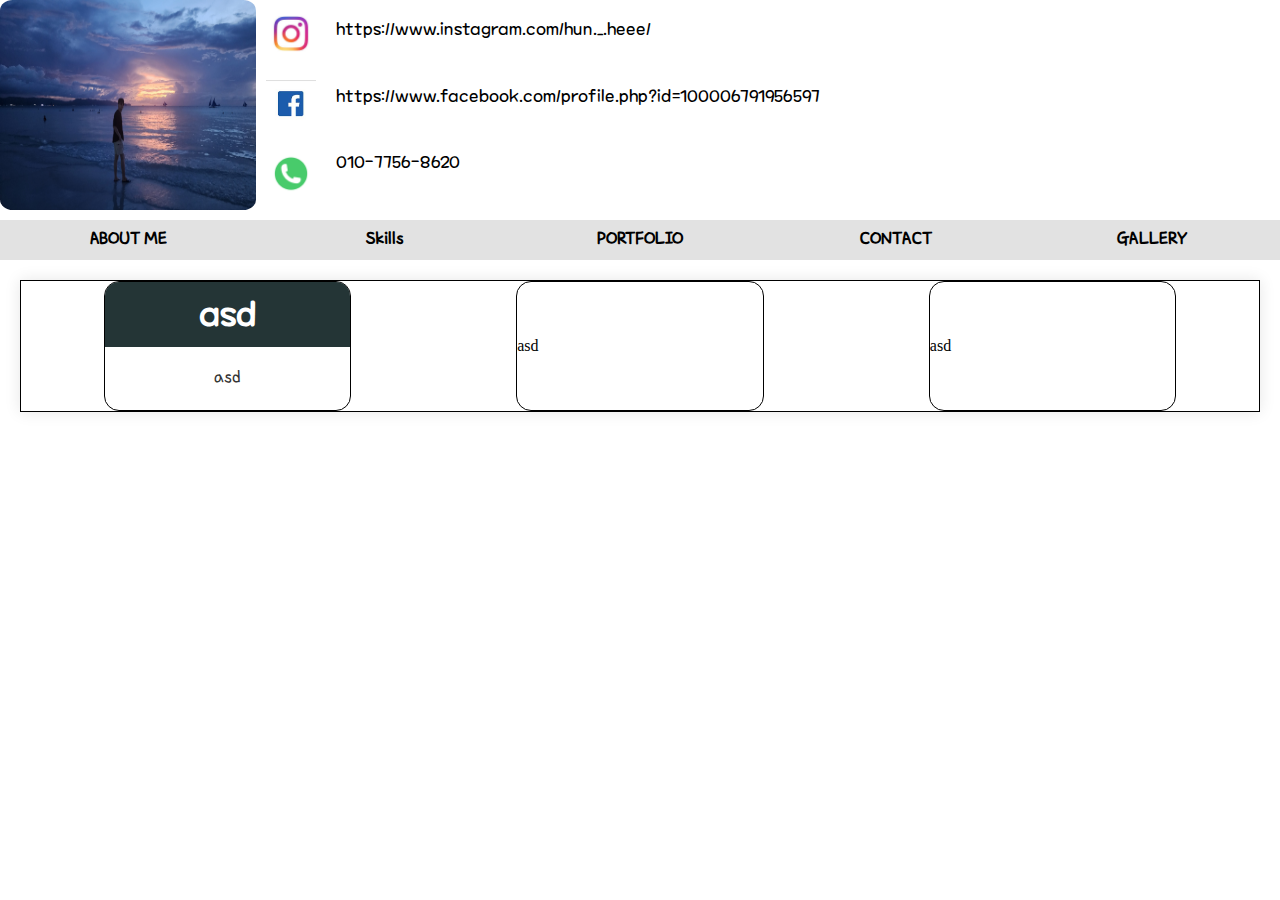
==== skills.html @ 6185f435 "2014 01 09 학원에서 최종 커밋" ====
<!DOCTYPE html>
<html lang="ko">
<head>
    <meta charset="UTF-8">
    <meta name="viewport" content="width=device-width, initial-scale=1.0">
    <title>조훈희 포트폴리오</title>
    <link rel="stylesheet" href="main.css">
</head>
<body>
    <!-- 상단 영역 시작 -->
    <header>
        <section class="header-container">
            <div class="header-container-left">
                <img src="images/profile.jpg" alt="내 사진">
            </div>       
            <!-- 여기까지 좌측상단 프사 -->
            <div class="header-container-right">
                <div class="header-container-col">
                    <a href="https://www.instagram.com/hun._.heee/">
                        <img src="images/insta.jpg" alt="">
                    </a> 
                </div>
                <div class="header-container-col">
                    <a href="https://www.facebook.com/profile.php?id=100006791956597">
                        <img src="images/facebook.jpg" alt="">
                    </a>
                </div>
                <div class="header-container-col">
                    <img src="images/tel.png" alt="">
                </div>
            </div>
            <!-- 여기까지 sns 아이콘 이미지 -->
            <div class="header-address">
                <div class="header-container-col">
                    <a href="https://www.instagram.com/hun._.heee/">https://www.instagram.com/hun._.heee/</a>
                </div>
                <div class="header-container-col">
                    <a href="https://www.facebook.com/profile.php?id=100006791956597">https://www.facebook.com/profile.php?id=100006791956597</a>
                </div>
                <div class="header-container-col">
                    <p>010-7756-8620</p>
                </div>
            </div>
            <!-- 여기까지 내 폰번호, 내 sns주소 -->
        </section>
    </header>
    <!-- 상단 영역 끝 -->

    <!-- 네비게이션바 시작 -->

    <nav>
        <ul class="navbar">
            <li><a href="index.html">ABOUT ME</a></li>
            <li><a href="skills.html">Skills</a></li>
            <li><a href="#">PORTFOLIO</a></li>
            <li><a href="#">CONTACT</a></li>
            <li><a href="#">GALLERY</a></li>
        </ul>
    </nav>

    <!-- 네비게이션 바 끝 -->

    <!-- 여기서부터 메인(html총 4~5개정도 만듦) -->
    <main>
        <div class="main-container-skills">
            <div class="main-container-skills-row">
                <h1>asd</h1>
                <p>asd</p>
            </div>
            <div class="main-container-skills-row">asd</div>
            <div class="main-container-skills-row">asd</div>
        </div>
    </main>
    <!-- 여기까지가 메인 -->
</body>
</html>
---- main.css ----
*{
    margin: 0;
    padding: 0;
    box-sizing: border-box;
     /* border: 1px solid black; */
}

@font-face {
    font-family: 'mapleFonts';
    src: url('fonts/MaplestoryFont_TTF/Maplestory\ Light.ttf');
}

@font-face {
    font-family: 'pakaFonts';
    src: url('fonts/SDChildfundkorea_OTF_TTF/SDChildfundkorea.otf');
}

body{
    /* font-family: 'MapleStoryFont', sans-serif; */
    display: flex;
    flex-direction: column;
}

a{
    text-decoration: none;
    color: black;
}

a:visited{
    color: black;
}

ul{
    list-style: none;
}

header{
    display: flex;
    flex-direction: column;
}

.header-container{
    height: 210px;
    display: flex;
    align-items: center;
}

.header-container > div{
    display: flex;
    flex-direction: column;
}

.header-container-left{
    width: 20%;
    height: 100%;
}

.header-container-left img{
    width: 100%;
    height: 100%;
    border-radius: 5%;
}

.header-container-right{
    height: 100%;
}

.header-container-col{
    height: 100%;
    margin: 10px;
}

.header-container-right img{
    display: flex;
    width: 50px;
    object-fit:cover;
}

.header-address{
    height: 100%;
    justify-content: space-between;
    text-align: center;
    padding-top: 10px;
}

.header-address:last-child{
    text-align: left;
}

.header-address *{
    font-family: 'mapleFonts';
}


/* ------------------ 여기까지 헤더------------------------------- */
nav{
    padding: 5 10px;
    background-color: white;
    position: sticky;
    top: -1px;
    z-index: 1000;
}

.navbar{
    display: flex;
    justify-content: center;
    background-color: #e2e2e2;
    margin-top: 10px;
}

.navbar > li{
    width: 20%;
    height: 40px;

    display: flex;
    justify-content: center;
    align-items: center;

}

.navbar > li > a{
    font-size: 1.2em;
    font-weight: bold;
    color: black;
    font-family: 'pakaFonts';

    padding: 3px 10px;
    width: 100%;
    text-align: center;
}

/* 마우스가 a태그에 올라갔을 때 */
.navbar > li > a:hover{
    color: red;
}
/* -------------------여기까지 네브바--------------------------- */
main {
    padding: 20px;
    height: 600px;
}

main > h1 {
    text-align: center;
    margin-top: 20px;
    font-family: 'mapleFonts';
    color: #333;
}

.main-container {
    border: 2px solid #4CAF50; 
    margin: auto;
    margin-top: 20px;
    width: 50%;
    max-width: 600px; 
    border-radius: 15px;
    text-align: center;
    overflow: hidden;
    background-color: #fff;
    box-shadow: 0 0 15px rgba(0, 0, 0, 0.1);
}

.main-container > h1 {
    background-color: #4CAF50;
    color: #fff; 
    padding: 15px;
    font-family: 'mapleFonts';
}

.main-container > p {
    padding: 20px;
    color: #333;
    font-family: 'pakaFonts';
    font-size: 20px; 
}

/* --------------------------------skills 관련 css------------------ */

.main-container-skills{
    display: flex;
    flex-direction: row;
    border: 1px solid black;
    justify-content: space-around;
    box-shadow: 0 0 15px rgba(0, 0, 0, 0.1);
    
}

.main-container-skills-row {
    display: flex;
    border: 1px solid black;
    max-width: 600px; 
    border-radius: 15px;
    overflow: hidden;
    width: 20%;
    justify-content: center;
    flex-direction: column;
    
}

.main-container-skills-row > h1{
    background-color: #243536;
    color: #fff; 
    padding: 15px;
    font-family: 'mapleFonts';
    width: 100%;
    text-align: center;
}

.main-container-skills-row > p{
    padding: 20px;
    color: #333;
    font-family: 'pakaFonts';
    font-size: 20px; 
    text-align: center;
}
/* 여기까지가 메인 */
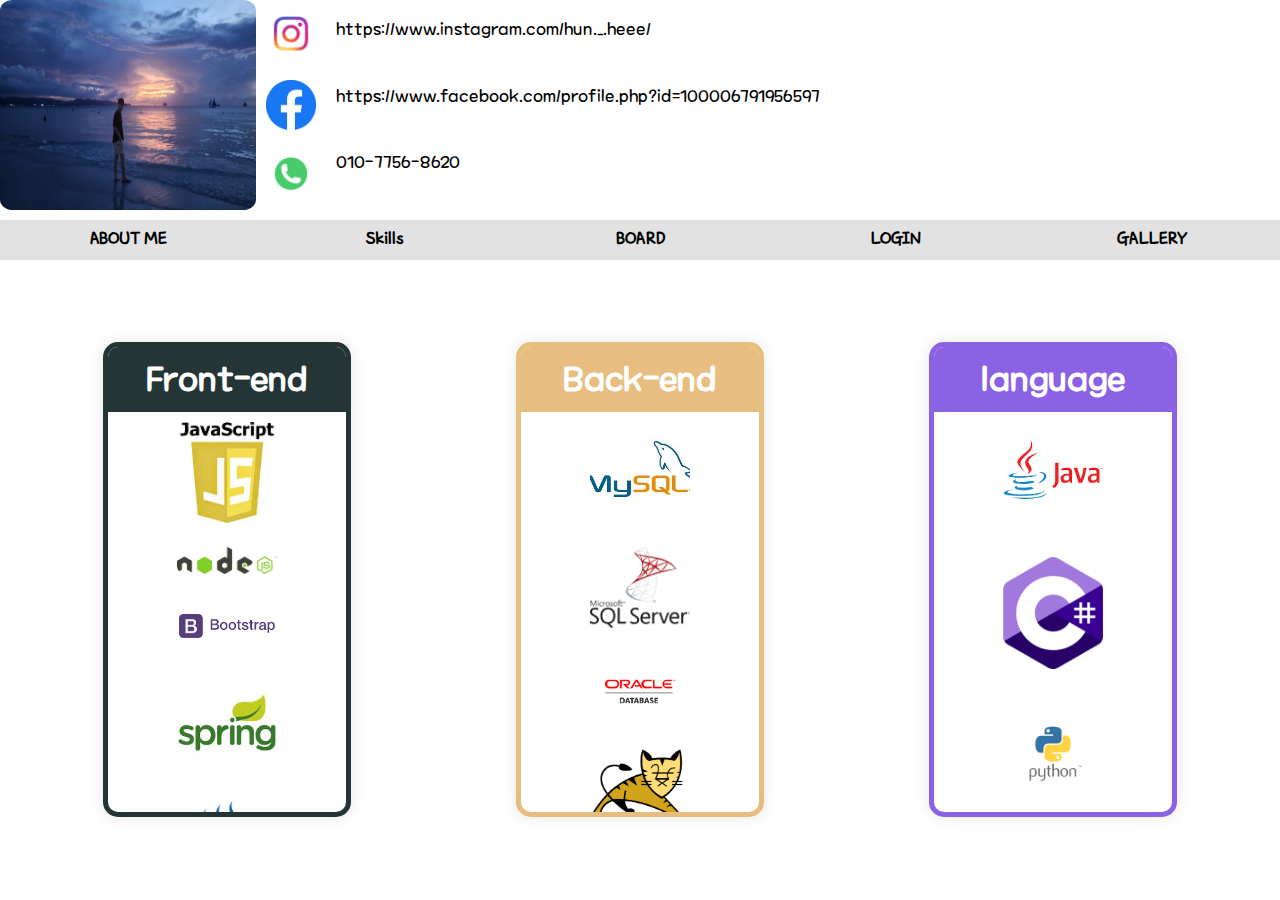
==== commit afc600ca: "시험 끝" ====
--- a/skills.html
+++ b/skills.html
@@ -17,16 +17,16 @@
             <div class="header-container-right">
                 <div class="header-container-col">
                     <a href="https://www.instagram.com/hun._.heee/">
-                        <img src="images/insta.jpg" alt="">
+                        <img src="images/insta.jpg" alt="인스타 아이콘">
                     </a> 
                 </div>
                 <div class="header-container-col">
                     <a href="https://www.facebook.com/profile.php?id=100006791956597">
-                        <img src="images/facebook.jpg" alt="">
+                        <img src="images/facebook.png" alt="페북 아이콘">
                     </a>
                 </div>
                 <div class="header-container-col">
-                    <img src="images/tel.png" alt="">
+                    <img src="images/tel.png" alt="전화 아이콘">
                 </div>
             </div>
             <!-- 여기까지 sns 아이콘 이미지 -->
@@ -52,9 +52,9 @@
         <ul class="navbar">
             <li><a href="index.html">ABOUT ME</a></li>
             <li><a href="skills.html">Skills</a></li>
-            <li><a href="#">PORTFOLIO</a></li>
-            <li><a href="#">CONTACT</a></li>
-            <li><a href="#">GALLERY</a></li>
+            <li><a href="bbs.html">BOARD</a></li>
+            <li><a href="login.html">LOGIN</a></li>
+            <li><a href="gallery.html">GALLERY</a></li>
         </ul>
     </nav>
 
@@ -64,13 +64,88 @@
     <main>
         <div class="main-container-skills">
             <div class="main-container-skills-row">
-                <h1>asd</h1>
-                <p>asd</p>
+                <h1>Front-end</h1>
+                <div class="skills-container">
+                    <div class="skill-item">
+                        <div>
+                            <img src="images/jsimage.jpg" alt="">
+                        </div>
+                    </div>
+                    <div class="skill-item">
+                        <div>
+                            <img src="images/nodejsimage.png" alt="">
+                        </div>
+                    </div>
+                    <div class="skill-item">
+                        <div>
+                            <img src="images/bootstrapimage.png" alt="">
+                        </div>
+                    </div>
+                    <div class="skill-item">
+                        <div>
+                            <img src="images/springfw.jpg" alt="">
+                        </div>
+                    </div>
+                    <div class="skill-item">
+                        <div>
+                            <img src="images/jquery.png" alt="">
+                        </div>
+                    </div>
+                </div>
             </div>
-            <div class="main-container-skills-row">asd</div>
-            <div class="main-container-skills-row">asd</div>
+            <div class="main-container-skills-row back-container">
+                <h1 id="bend">Back-end</h1>
+                <div class="skills-container">
+                    <div class="skill-item">
+                        <div>
+                            <img src="images/mysql.jpg" alt="">
+                        </div>
+                    </div>
+                    <div class="skill-item">
+                        <div>
+                            <img src="images/mssql.png" alt="">
+                        </div>
+                    </div>
+                    <div class="skill-item">
+                        <div>
+                            <img src="images/orc.png" alt="">
+                        </div>
+                    </div>
+                    <div class="skill-item">
+                        <div>
+                            <img src="images/tomcat.png" alt="">
+                        </div>
+                    </div>
+                    <div class="skill-item">
+                        <div>
+                            <img src="images/aws.png" alt="">
+                        </div>
+                    </div>
+                </div>
+            </div>
+            <div class="main-container-skills-row lang-container">
+                <h1 id="lang">language</h1>
+                <div class="skills-container">
+                    <div class="skill-item">
+                        <div>
+                            <img src="images/java.png" alt="">
+                        </div>
+                    </div>
+                    <div class="skill-item">
+                        <div>
+                            <img src="images/csharp.png" alt="">
+                        </div>
+                    </div>
+                    <div class="skill-item">
+                        <div>
+                            <img src="images/python.png" alt="">
+                        </div>
+                    </div>
+                </div>
+            </div>
         </div>
     </main>
+    
     <!-- 여기까지가 메인 -->
 </body>
 </html>
--- a/main.css
+++ b/main.css
@@ -137,6 +137,7 @@
 main {
     padding: 20px;
     height: 600px;
+
 }
 
 main > h1 {
@@ -167,7 +168,7 @@
 }
 
 .main-container > p {
-    padding: 20px;
+    padding: 50px;
     color: #333;
     font-family: 'pakaFonts';
     font-size: 20px; 
@@ -178,23 +179,37 @@
 .main-container-skills{
     display: flex;
     flex-direction: row;
-    border: 1px solid black;
-    justify-content: space-around;
-    box-shadow: 0 0 15px rgba(0, 0, 0, 0.1);
-    
+    justify-content: space-around;  
+    margin-top: 5%;
 }
 
 .main-container-skills-row {
-    display: flex;
-    border: 1px solid black;
     max-width: 600px; 
     border-radius: 15px;
     overflow: hidden;
     width: 20%;
     justify-content: center;
     flex-direction: column;
-    
-}
+    min-width: 200px;
+    box-shadow: 0 0 15px rgba(0, 0, 0, 0.1);
+    background-color: #fff;
+    border: 5px solid #243536;;
+}
+
+
+
+/* .main-container {
+    border: 2px solid #4CAF50; 
+    margin: auto;
+    margin-top: 20px;
+    width: 50%;
+    max-width: 600px; 
+    border-radius: 15px;
+    text-align: center;
+    overflow: hidden;
+    background-color: #fff;
+    box-shadow: 0 0 15px rgba(0, 0, 0, 0.1);
+} */
 
 .main-container-skills-row > h1{
     background-color: #243536;
@@ -212,6 +227,302 @@
     font-size: 20px; 
     text-align: center;
 }
+
+.skills-container {
+    height: 400px;
+    display: flex;
+    flex-wrap: wrap;
+    justify-content: space-around;
+    align-items: center;
+    flex-direction: row;
+}
+
+.skill-item {
+    margin: 10px;
+    max-width: 100px;
+    overflow: hidden;
+}
+
+.skill-item > div {
+    width: 120px;
+    max-width: 100px; 
+}
+
+.skill-item > div > img {
+    width: 100%;
+    height: 100%;
+    object-fit: cover;
+    border-radius: 8px;
+}
+
+#bend{
+   background-color: #e8be80;
+   
+}
+
+#lang{
+    background-color: #8b62e3;
+}
+
+.back-container{
+    border: 5px solid #e8be80;
+}
+
+.lang-container{
+    border: 5px solid #8b62e3;
+}
+
+/* -----------------------------------게시판----------------------------- */
+table {
+    border-collapse: collapse;
+    border-spacing: 0;
+    font-family: 'pakaFonts';
+  }
+  table *{
+    font-size: 20px;
+    
+  }
+  section.notice {
+    padding: 80px 0;
+  }
+  
+  .page-title {
+    margin-bottom: 60px;
+  }
+  .page-title h3 {
+    font-family: 'mapleFonts';
+    font-size: 28px;
+    color: #333333;
+    font-weight: 400;
+    text-align: center;
+  }
+  
+  #board-search .search-window {
+    padding: 15px 0;
+    background-color: #f9f7f9;
+  }
+  #board-search .search-window .search-wrap {
+    position: relative;
+    margin: 0 auto;
+    width: 80%;
+    max-width: 564px;
+  }
+  
+  #board-search .search-window .search-wrap input {
+    height: 50px;
+    width: 100%;
+    font-size: 14px;
+    padding: 7px 14px;
+    border: 1px solid #ccc;
+  }
+
+  #board-search .search-window .search-wrap .btn {
+    position: absolute;
+    right: 0;
+    top: 0;
+    bottom: 0;
+    width: 108px;
+    padding: 0;
+    font-size: 16px;
+  }
+  
+  .board-table {
+    font-size: 13px;
+    width: 100%;
+    border-top: 1px solid #ccc;
+    border-bottom: 1px solid #ccc;
+  }
+  
+  .board-table a {
+    color: #333;
+    display: inline-block;
+    line-height: 1.4;
+    word-break: break-all;
+    vertical-align: middle;
+  }
+
+  .board-table a:hover {
+    text-decoration: underline;
+  }
+
+  .board-table th {
+    text-align: center;
+  }
+  
+  .board-table .th-num {
+    width: 100px;
+    text-align: center;
+  }
+  
+  .board-table .th-date {
+    width: 200px;
+  }
+  
+  .board-table th, .board-table td {
+    padding: 20px 0;
+  }
+  
+  .board-table tbody td {
+    border-top: 1px solid #e7e7e7;
+    text-align: center;
+  }
+  
+  .board-table tbody th {
+    padding-left: 28px;
+    padding-right: 14px;
+    border-top: 1px solid #e7e7e7;
+    text-align: left;
+  }
+  
+  .board-table tbody th p{
+    display: none;
+  }
+  
+  .btn {
+    display: inline-block;
+    padding: 0 30px;
+    font-size: 15px;
+    font-weight: 400;
+  }
+  
+  .btn-dark {
+    background: #555;
+    color: #fff;
+  } 
+.container-title{
+    margin-top: 40px;
+}
+  /*--------------------------------여기서부터 로그인--------------  */
+
+body.login-container{
+    display: flex;
+    align-items: center;
+    justify-content: center;
+    height: 100vh;
+    margin: 0;
+    background-color: #f4f4f4;
+}
+
+.login-container{
+    font-family: 'pakaFonts';
+    background-color: #fff;
+    padding: 30px;
+    border-radius: 8px;
+    box-shadow: 0 0 10px rgba(0, 0, 0, 0.1);
+    width: 450px;
+    text-align: center;
+    margin: auto;
+    margin-top: 10%;
+}
+
+.login-container > h2{
+    font-size: 40px;
+    color: #8fb2f2;
+}
+
+.login-container form {
+    display: flex;
+    flex-direction: column;
+    gap: 15px;
+    padding: 30px
+}
+
+.login-container label {
+    color: #555;
+}
+
+.login-container input {
+    padding: 8px;
+    border: 1px solid #ccc;
+    border-radius: 4px;
+}
+
+.login-container button {
+    padding: 10px;
+    background-color: #8fb2f2;
+    color: #fff;
+    border: none;
+    border-radius: 4px;
+    cursor: pointer;
+    font-weight: bold;
+}
+
+.login-container button:hover {
+    background-color: #8fb2f2;
+}
+
+/* 갤러리 */
+.card-container{
+    flex-wrap: wrap;
+    padding-left: 0px;
+    padding-right: 0px;
+}
+
+.card-item{
+    flex-shrink: 0;
+    width: 25%;
+    min-width: 200px;
+    padding: 15px;
+}
+
+.card{
+    display: block;  /* 크기 조정 가능 */
+}
+
+.card > p{
+    font-family: 'pakaFonts';
+}
+
+.content-row{
+    border: 1px solid var(--main-color);
+    border-radius: 20px;
+    padding: 15px;
+    margin: 20px;
+    display: flex;
+}
+
+.card-thumbnail-container{
+    height: 200px;
+    padding-bottom: 10px;
+    border-bottom: 1px solid var(--main-color);
+}
+
+.card-thumbnail{
+    width: 100%;
+    height: 100%;
+    object-fit: contain;
+    transition: 0.4s;
+}
+
+.card-content{
+    padding-top: 10px;
+    white-space: pre-wrap;
+}
+
+.card:hover .card-thumbnail{
+    transform: scale(1.1);
+}
+
+.gallery-content > p{
+    font-family: 'mapleFonts';
+}
+
+.gallery-content > img{
+    margin-top: 30px;
+    width: 70%;
+    height: 500px;
+    margin-bottom: 30px;
+}
+
+.main-content{
+    font-family: 'pakaFonts';
+    margin-bottom: 20px;
+}
+
+.main-content > button {
+    margin-bottom: 10px;
+}
+
 /* 여기까지가 메인 */
 
 
